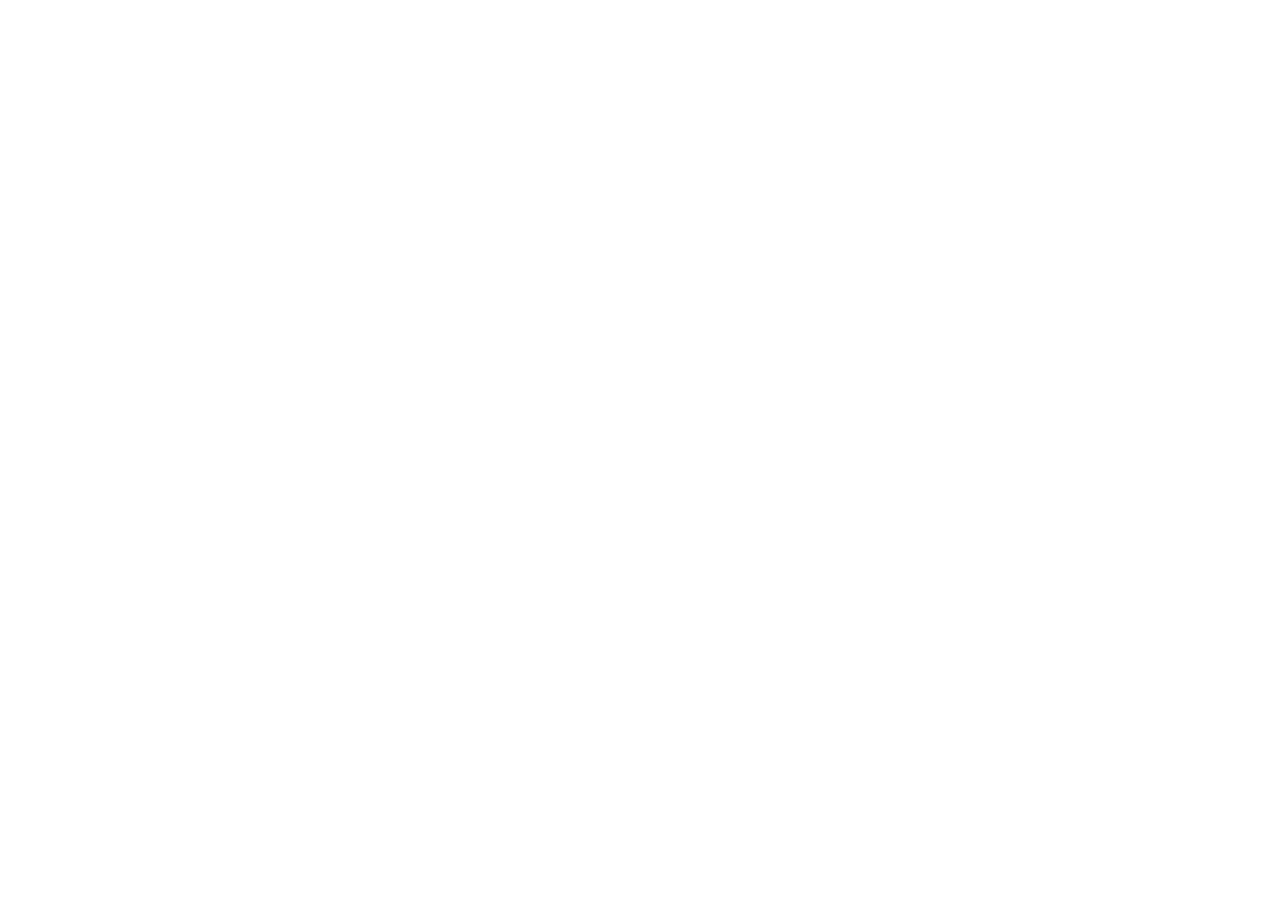
==== ComidaSelva.html @ f8d416bf "Comienzo del proyecto" ====
﻿<!DOCTYPE html>
<html lang="en">
<head>
    <meta charset="UTF-8">
    <meta http-equiv="X-UA-Compatible" content="IE=edge">
    <meta name="viewport" content="width=device-width, initial-scale=1.0">
    <title>Comida de la Selva</title>
</head>	
<body>
	
</body>
</html>
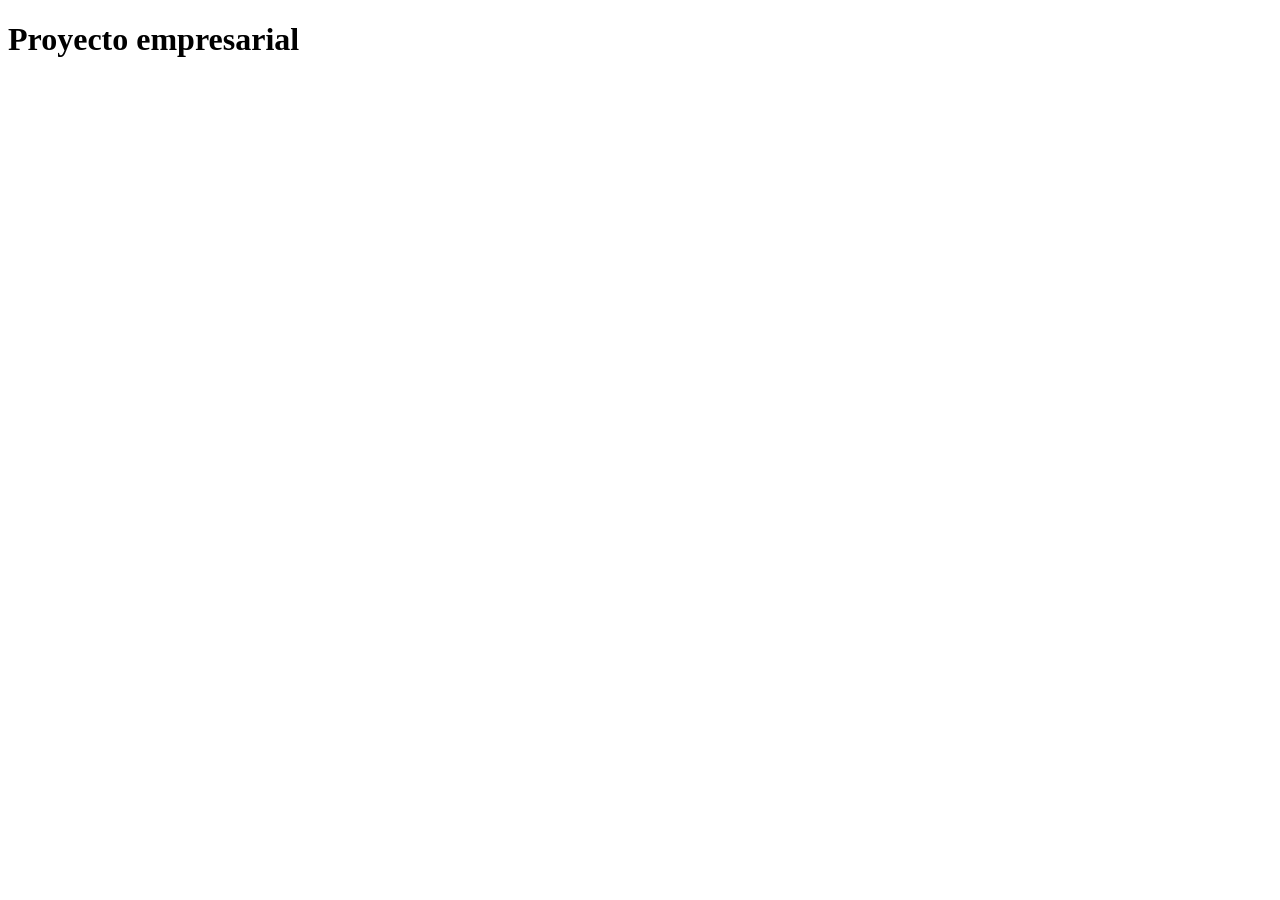
==== commit 75a76df1: "parrafo y tamaño de fuente" ====
--- a/ComidaSelva.html
+++ b/ComidaSelva.html
@@ -5,6 +5,8 @@
     <meta http-equiv="X-UA-Compatible" content="IE=edge">
     <meta name="viewport" content="width=device-width, initial-scale=1.0">
     <title>Comida de la Selva</title>
+<link href="css/estilos.css" rel="stylesheet" type="text/css">
+<h1>Proyecto empresarial</h1>
 </head>	
 <body>
 	
--- a/css/estilos.css
+++ b/css/estilos.css
@@ -0,0 +1,3 @@
+body{
+     background=color:400F;
+}	
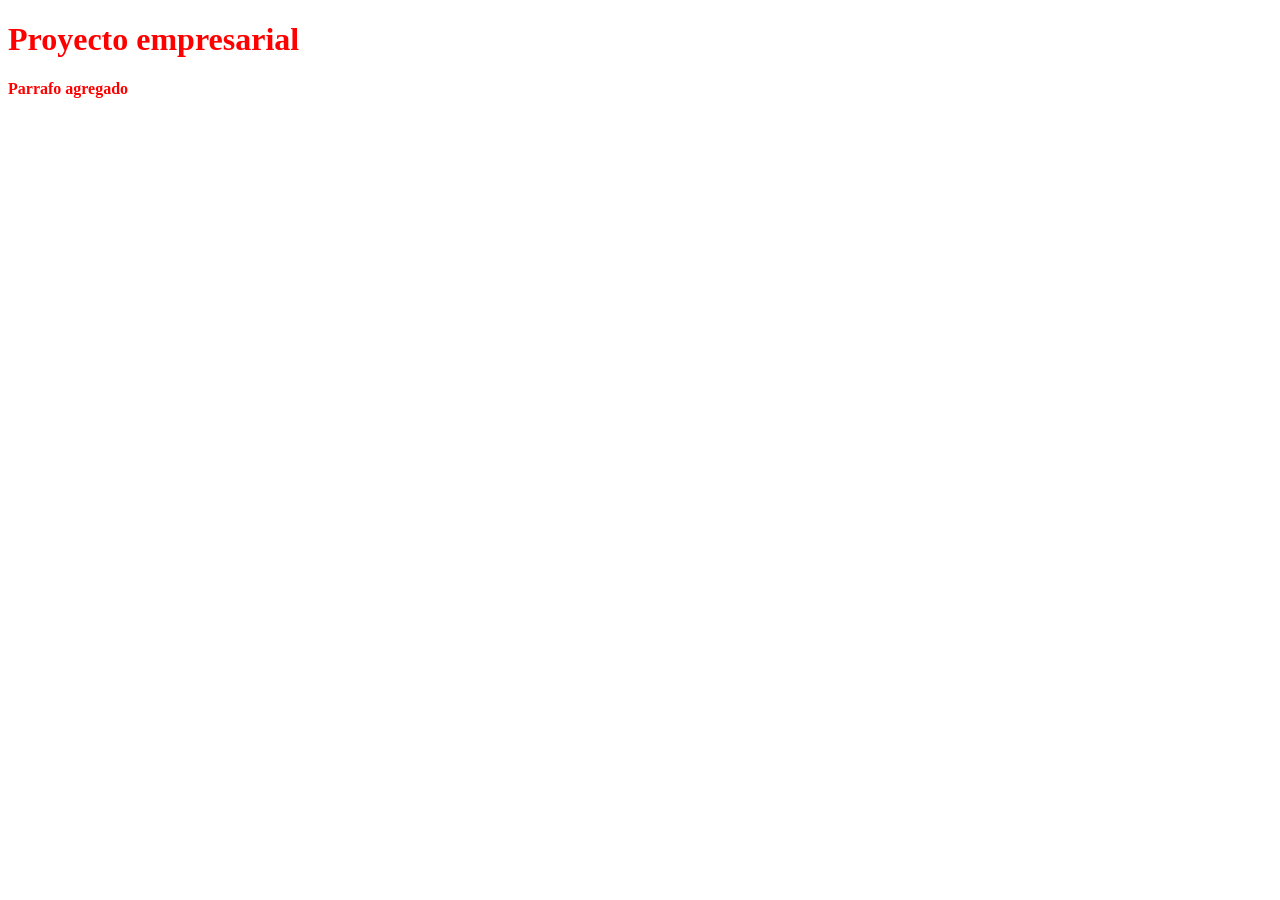
==== commit b24de646: "Update ComidaSelva.html" ====
--- a/ComidaSelva.html
+++ b/ComidaSelva.html
@@ -7,8 +7,9 @@
     <title>Comida de la Selva</title>
 <link href="css/estilos.css" rel="stylesheet" type="text/css">
 <h1>Proyecto empresarial</h1>
+<p>Parrafo agregado</p>
 </head>	
 <body>
 	
 </body>
-</html>+</html>
--- a/css/estilos.css
+++ b/css/estilos.css
@@ -1,3 +1,5 @@
 body{
      background=color:400F;
+     font-weight:bold;
+     color:#F00;		
 }	
